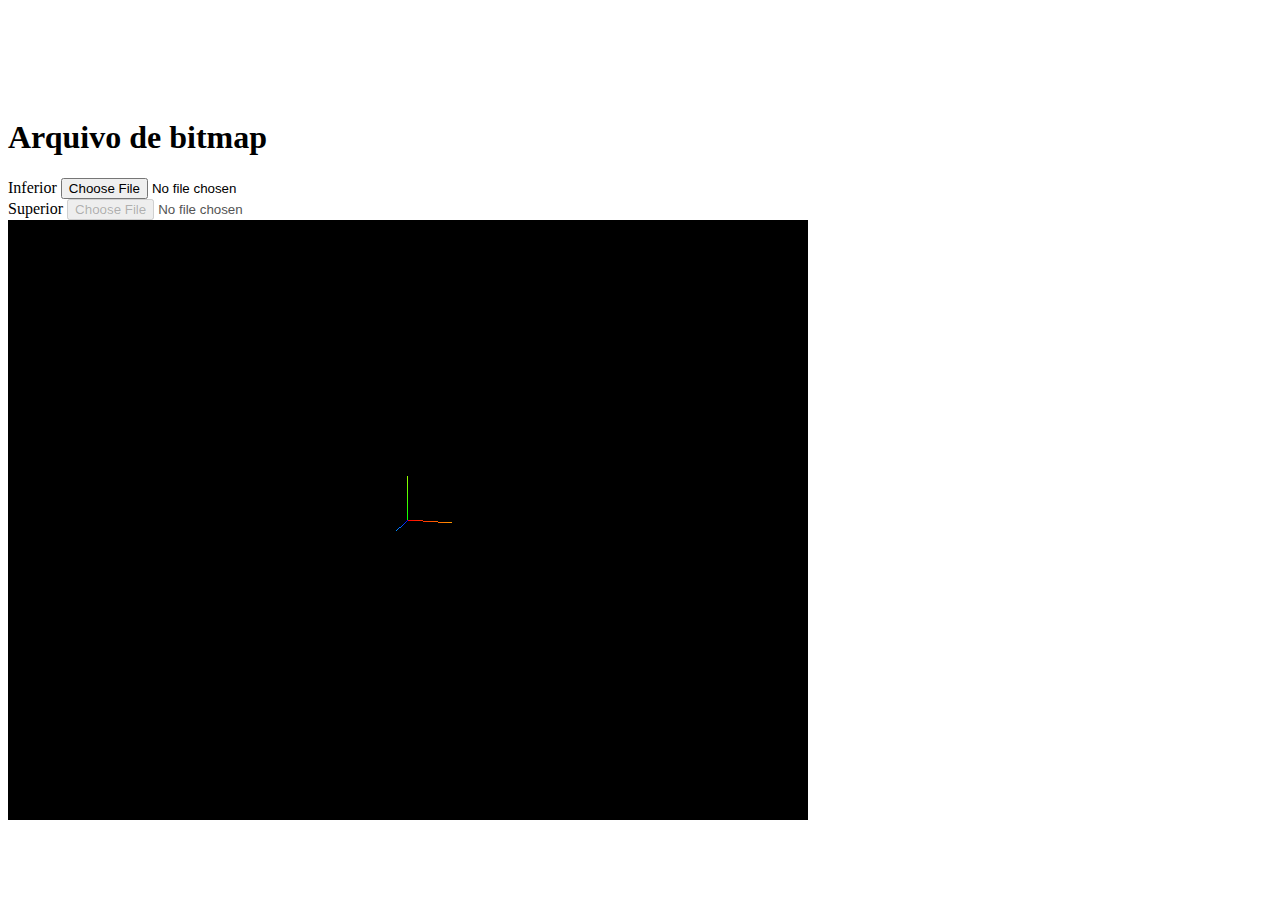
==== index.html @ 38d71eb1 "Merge branch 'feature/player' of https://github.com/igorpf/fcg into features/igor" ====
<!DOCTYPE html>
<html>
	<head>
		<title>Trabalho final de FCG</title>
		<meta http-equiv="content-type" content="text/html; charset=ISO-8859-1">
        <script src="https://ajax.googleapis.com/ajax/libs/jquery/1.12.2/jquery.min.js"></script>
        <script type="text/javascript" src="javascripts/three.js"></script>
        <script type="text/javascript" src="javascripts/DDSLoader.js"></script>
        <script type="text/javascript" src="javascripts/MTLLoader.js"></script> 
		<script type="text/javascript" src="javascripts/OBJLoader.js"></script>  


		<script type="text/javascript" src="javascripts/Detector.js"></script>
		<script type="text/javascript" src="javascripts/Stats.js"></script>
		<script type="text/javascript" src="javascripts/OrbitControls.js"></script>

		<script type="text/javascript" src="javascripts/block.js"></script>
		<script type="text/javascript" src="javascripts/player.js"></script>
		<script type="text/javascript" src="javascripts/monsters.js"></script>
		<script type="text/javascript" src="javascripts/THREEx.KeyboardState.js"></script>

        <link rel="stylesheet" href="https://maxcdn.bootstrapcdn.com/bootstrap/3.3.6/css/bootstrap.min.css" integrity="sha384-1q8mTJOASx8j1Au+a5WDVnPi2lkFfwwEAa8hDDdjZlpLegxhjVME1fgjWPGmkzs7" crossorigin="anonymous">
        <link rel="stylesheet" href="css/main.css">
              
	</head>
	<body>
		<div class="container-fluid">
            <h1 class="col-lg-offset-5">Arquivo de bitmap</h1>
            <div class="col-lg-offset-3 col-lg-3">Inferior
                <input class="form-control" type="file" id="input1" />
            </div>
            <div class="col-lg-3">Superior
                <input class="form-control" type="file" id="input2" />
            </div>
			<div class="col-lg-offset-3 col-lg-8">
			<div id="scene-container"></div>
			</div>
		</div>
		<script type="text/javascript" src="javascripts/main.js"></script>
		<script type="text/javascript" src="javascripts/THREEx.KeyboardState.js"></script>
		<script type="text/javascript" src="javascripts/utils.js"></script>
        <script type="text/javascript" src="javascripts/bitmapLoader.js"></script>
        
	</body>
</html>
---- css/main.css ----
body{
	padding-top: 90px;
}

#scene-container{
	width: 800px;
	height: 600px;
}
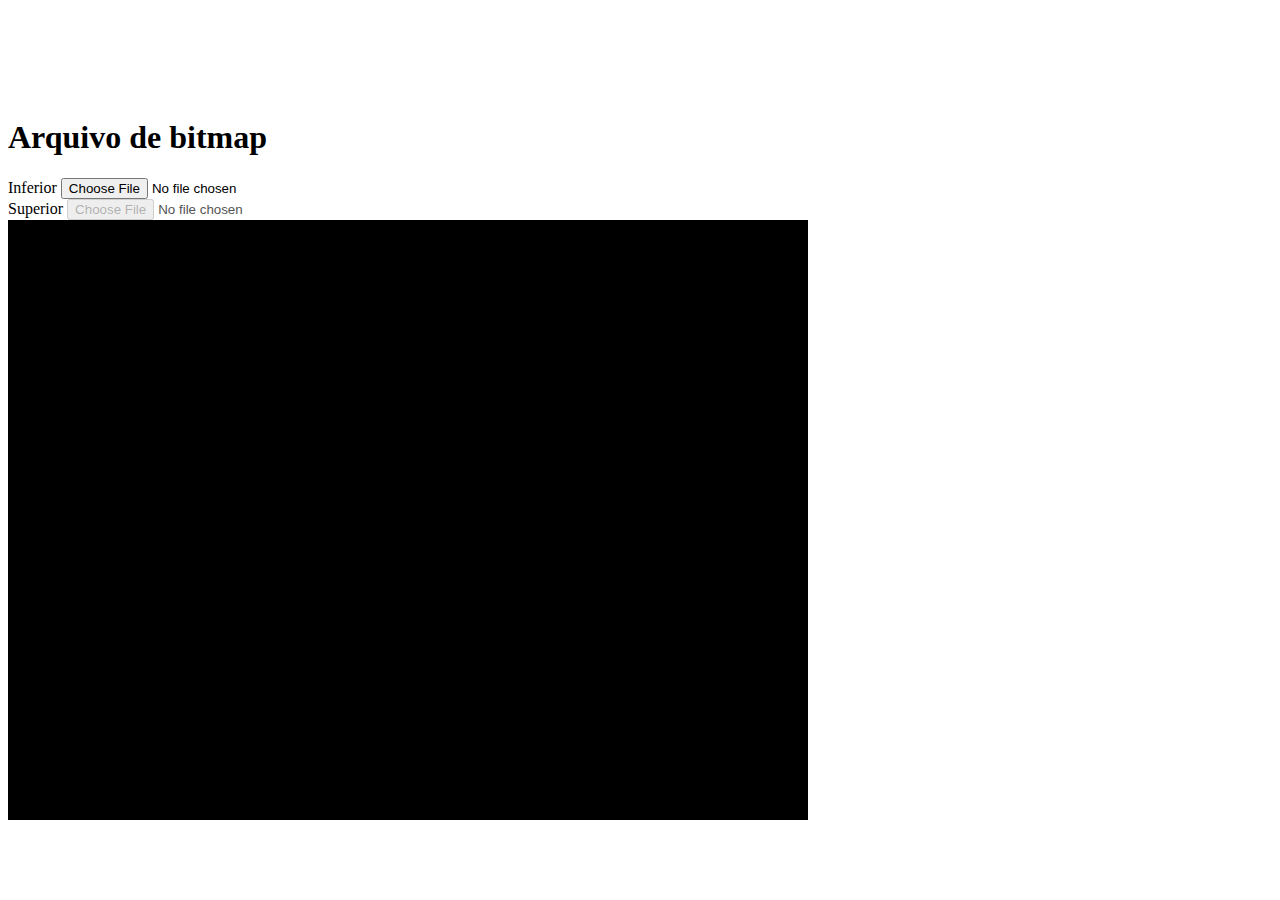
==== commit 7c450317: "Correção no posicionamento da textura. Começando a implementar câmera de primeira pessoa" ====
--- a/index.html
+++ b/index.html
@@ -8,6 +8,7 @@
         <script type="text/javascript" src="javascripts/DDSLoader.js"></script>
         <script type="text/javascript" src="javascripts/MTLLoader.js"></script> 
 		<script type="text/javascript" src="javascripts/OBJLoader.js"></script>  
+		<script type="text/javascript" src="javascripts/PointerLockControls.js"></script>  
 
 
 		<script type="text/javascript" src="javascripts/Detector.js"></script>
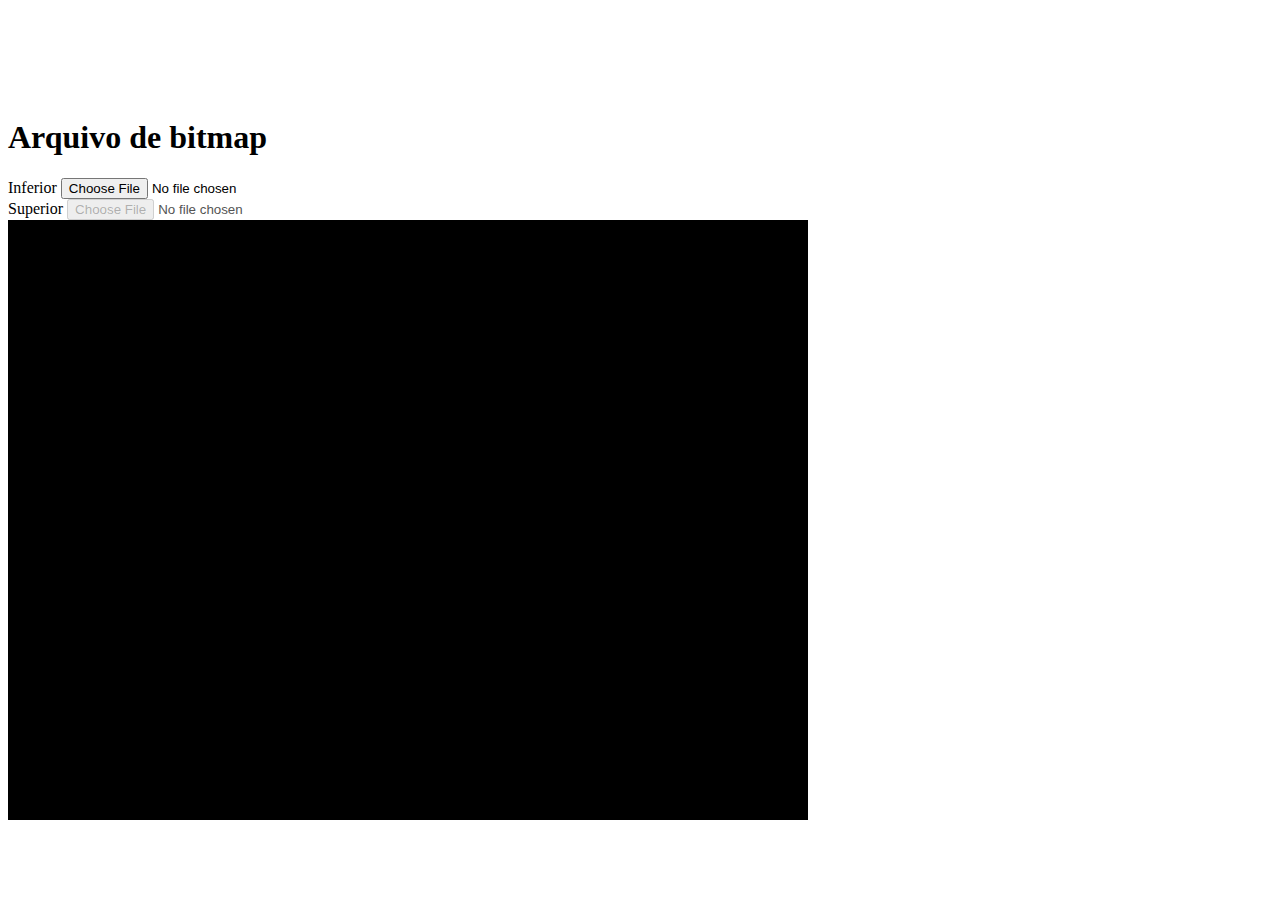
==== commit 190c0872: "Continuando a câmera de primeira pessoa." ====
--- a/index.html
+++ b/index.html
@@ -8,7 +8,6 @@
         <script type="text/javascript" src="javascripts/DDSLoader.js"></script>
         <script type="text/javascript" src="javascripts/MTLLoader.js"></script> 
 		<script type="text/javascript" src="javascripts/OBJLoader.js"></script>  
-		<script type="text/javascript" src="javascripts/PointerLockControls.js"></script>  
 
 
 		<script type="text/javascript" src="javascripts/Detector.js"></script>
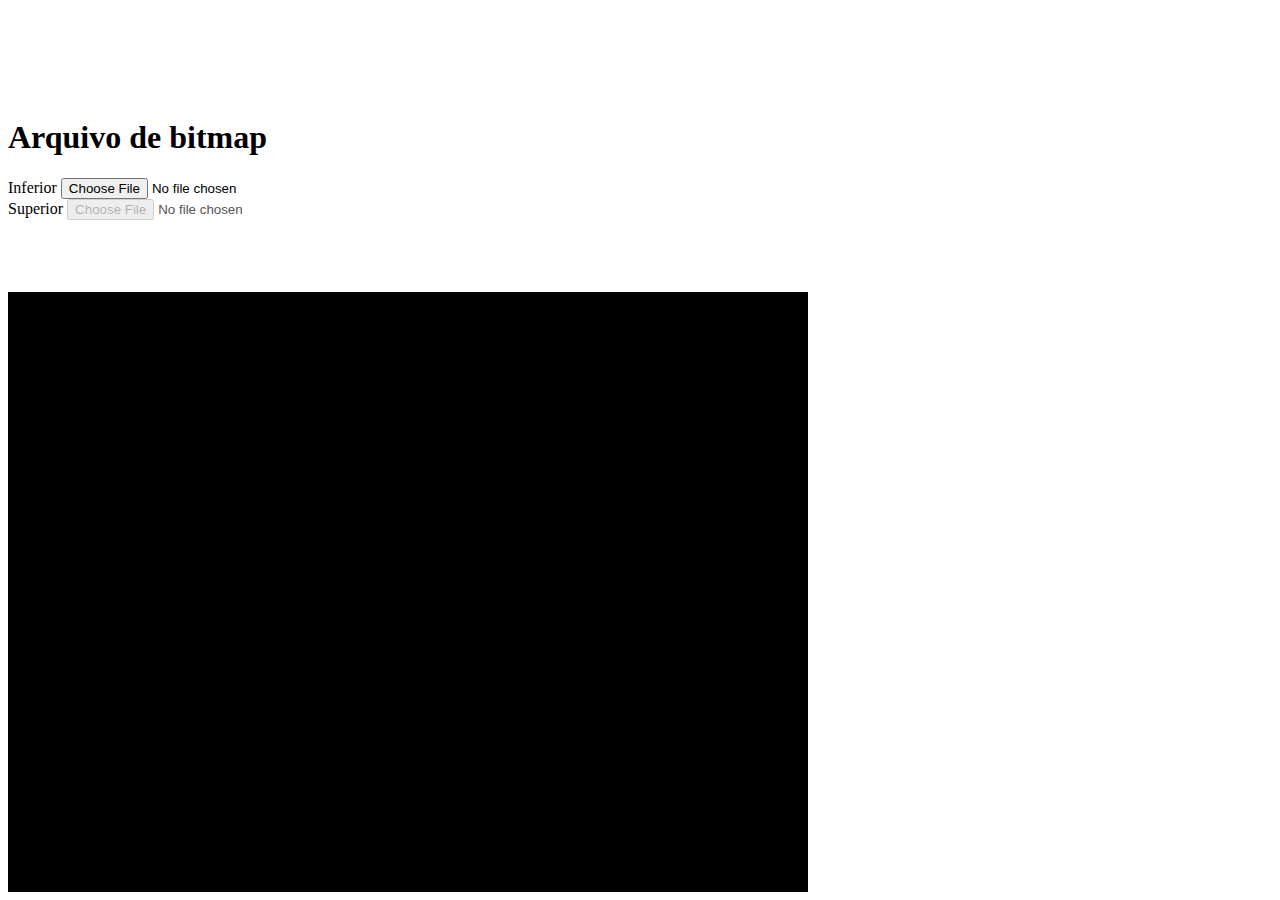
==== commit 69c8e063: "Camera primeira pessoa e camera 2d funfando" ====
--- a/index.html
+++ b/index.html
@@ -32,8 +32,9 @@
             <div class="col-lg-3">Superior
                 <input class="form-control" type="file" id="input2" />
             </div>
+            <br><br><br><br>
 			<div class="col-lg-offset-3 col-lg-8">
-			<div id="scene-container"></div>
+				<div id="scene-container"></div>
 			</div>
 		</div>
 		<script type="text/javascript" src="javascripts/main.js"></script>
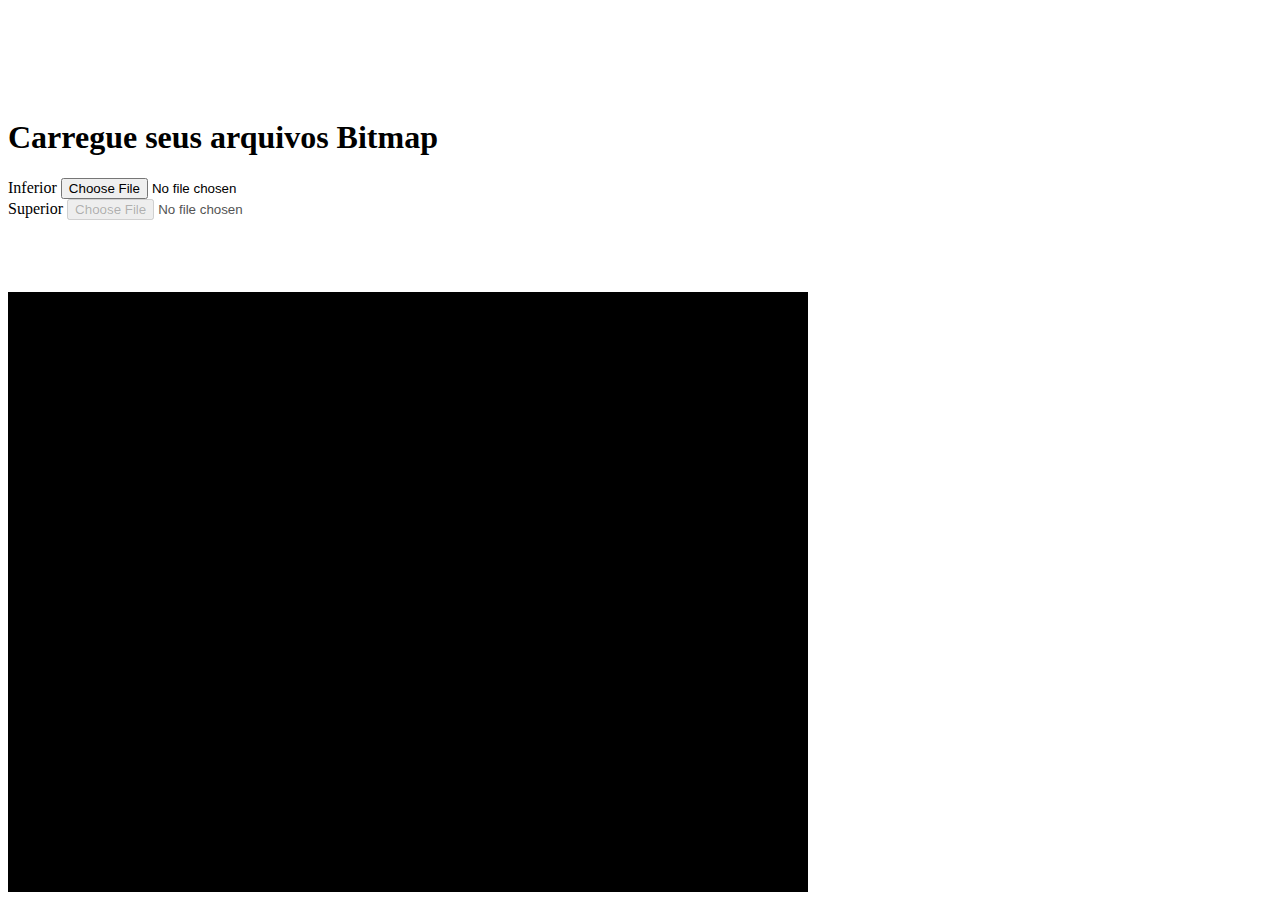
==== commit 8a5884be: "Player morrendo ao encostar em monstros, movimento dummy nos bonecos" ====
--- a/index.html
+++ b/index.html
@@ -25,7 +25,8 @@
 	</head>
 	<body>
 		<div class="container-fluid">
-            <h1 class="col-lg-offset-5">Arquivo de bitmap</h1>
+            <h1 class="col-lg-offset-4" id="status">Arquivo de bitmap</h1>
+            <p class="col-lg-offset-4" id="instruction"></p>
             <div class="col-lg-offset-3 col-lg-3">Inferior
                 <input class="form-control" type="file" id="input1" />
             </div>
@@ -35,6 +36,7 @@
             <br><br><br><br>
 			<div class="col-lg-offset-3 col-lg-8">
 				<div id="scene-container"></div>
+				<div id="mapCanvas" style="position: absolute; left:100px; top:100px; width:320px; height:240px;"></div>
 			</div>
 		</div>
 		<script type="text/javascript" src="javascripts/main.js"></script>
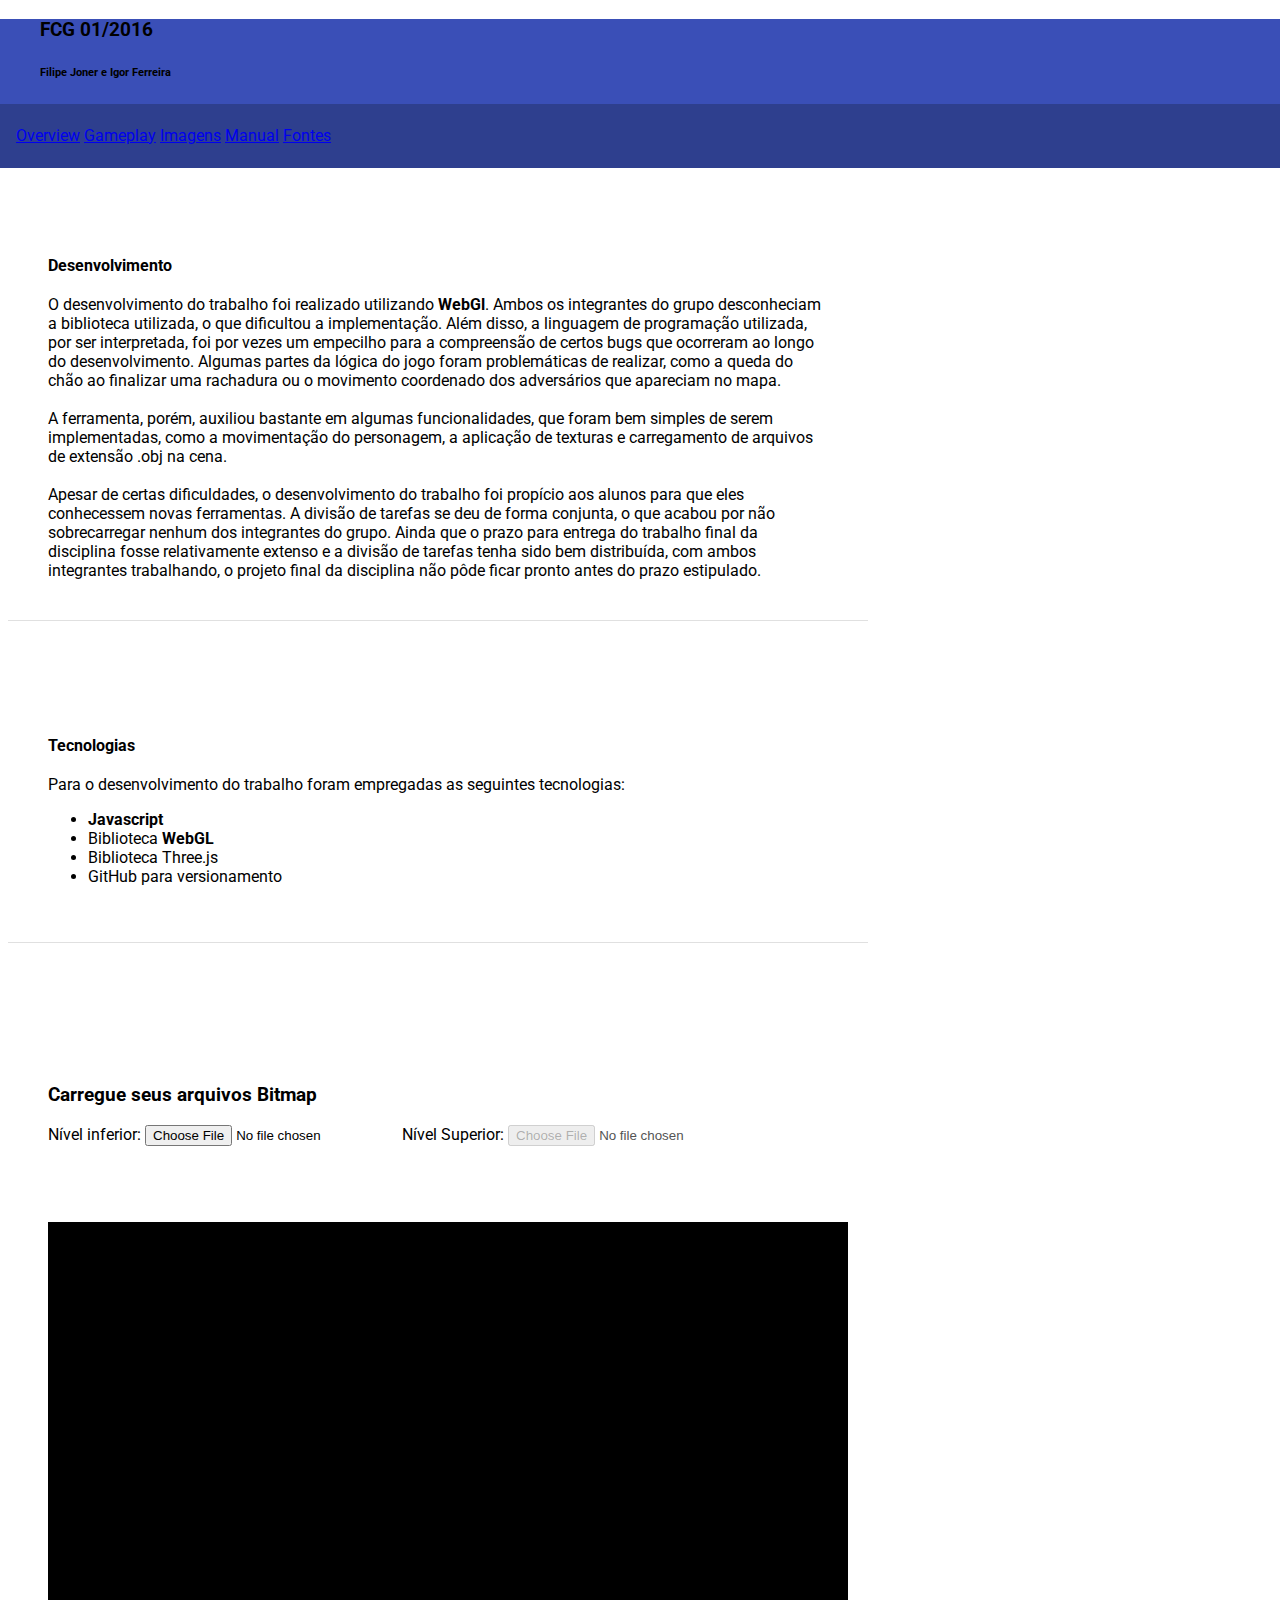
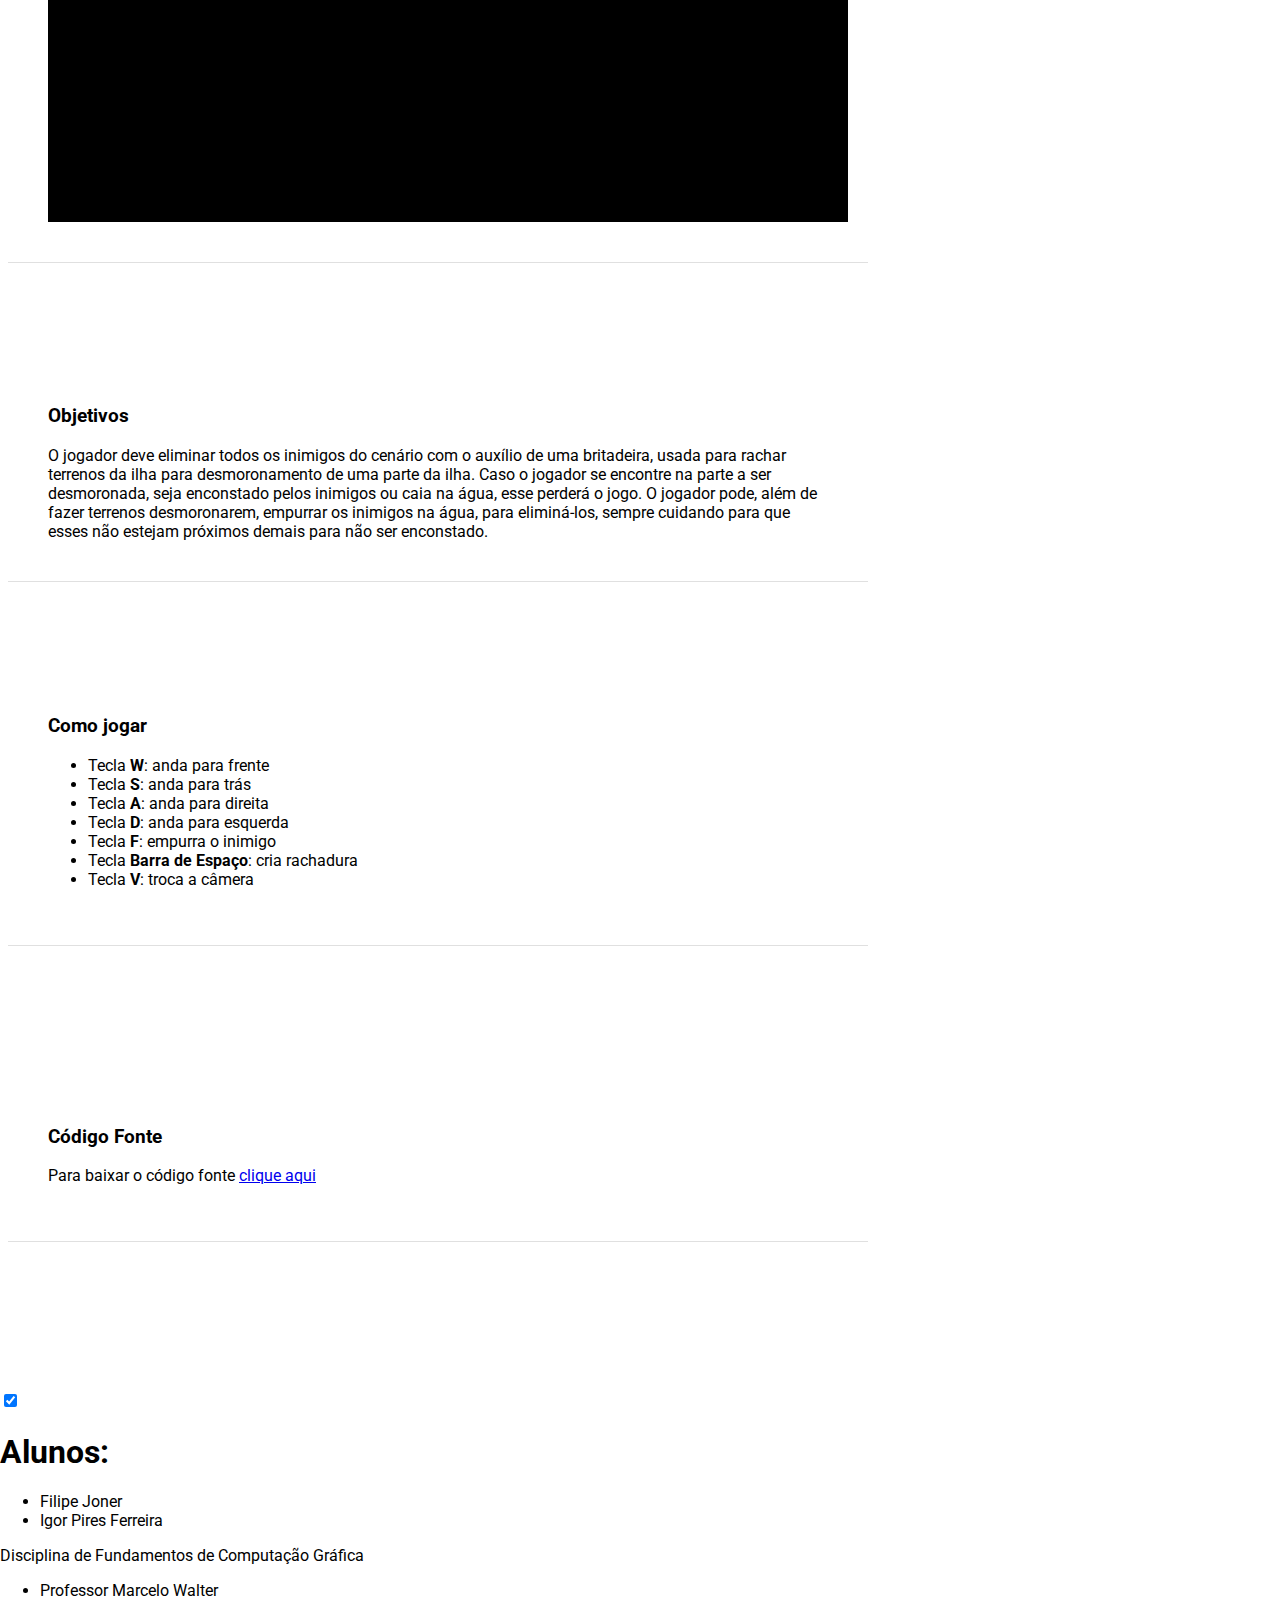
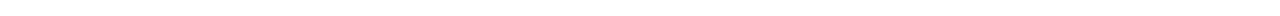
==== commit 3faafc27: "Pagina web necessaria para entrega criada e integrada com Three.js" ====
--- a/index.html
+++ b/index.html
@@ -1,48 +1,219 @@
-<!DOCTYPE html>
-<html>
-	<head>
-		<title>Trabalho final de FCG</title>
-		<meta http-equiv="content-type" content="text/html; charset=ISO-8859-1">
-        <script src="https://ajax.googleapis.com/ajax/libs/jquery/1.12.2/jquery.min.js"></script>
-        <script type="text/javascript" src="javascripts/three.js"></script>
-        <script type="text/javascript" src="javascripts/DDSLoader.js"></script>
-        <script type="text/javascript" src="javascripts/MTLLoader.js"></script> 
-		<script type="text/javascript" src="javascripts/OBJLoader.js"></script>  
-
-
-		<script type="text/javascript" src="javascripts/Detector.js"></script>
-		<script type="text/javascript" src="javascripts/Stats.js"></script>
-		<script type="text/javascript" src="javascripts/OrbitControls.js"></script>
-
-		<script type="text/javascript" src="javascripts/block.js"></script>
-		<script type="text/javascript" src="javascripts/player.js"></script>
-		<script type="text/javascript" src="javascripts/monsters.js"></script>
-		<script type="text/javascript" src="javascripts/THREEx.KeyboardState.js"></script>
-
-        <link rel="stylesheet" href="https://maxcdn.bootstrapcdn.com/bootstrap/3.3.6/css/bootstrap.min.css" integrity="sha384-1q8mTJOASx8j1Au+a5WDVnPi2lkFfwwEAa8hDDdjZlpLegxhjVME1fgjWPGmkzs7" crossorigin="anonymous">
-        <link rel="stylesheet" href="css/main.css">
-              
-	</head>
-	<body>
-		<div class="container-fluid">
-            <h1 class="col-lg-offset-4" id="status">Arquivo de bitmap</h1>
-            <p class="col-lg-offset-4" id="instruction"></p>
-            <div class="col-lg-offset-3 col-lg-3">Inferior
-                <input class="form-control" type="file" id="input1" />
-            </div>
-            <div class="col-lg-3">Superior
-                <input class="form-control" type="file" id="input2" />
-            </div>
-            <br><br><br><br>
-			<div class="col-lg-offset-3 col-lg-8">
-				<div id="scene-container"></div>
-				<div id="mapCanvas" style="position: absolute; left:100px; top:100px; width:320px; height:240px;"></div>
-			</div>
-		</div>
-		<script type="text/javascript" src="javascripts/main.js"></script>
-		<script type="text/javascript" src="javascripts/THREEx.KeyboardState.js"></script>
-		<script type="text/javascript" src="javascripts/utils.js"></script>
-        <script type="text/javascript" src="javascripts/bitmapLoader.js"></script>
-        
-	</body>
+<!doctype html>
+<html lang="en">
+  <head>
+    <meta charset="utf-8">
+    <meta http-equiv="X-UA-Compatible" content="IE=edge">
+    <meta name="description" content="A front-end template that helps you build fast, modern mobile web apps.">
+    <meta name="viewport" content="width=device-width, initial-scale=1.0, minimum-scale=1.0">
+    <title>FCG 01/2016</title>
+
+    <!-- Add to homescreen for Chrome on Android -->
+    <meta name="mobile-web-app-capable" content="yes">
+
+    <!-- Add to homescreen for Safari on iOS -->
+    <meta name="apple-mobile-web-app-capable" content="yes">
+    <meta name="apple-mobile-web-app-status-bar-style" content="black">
+    <meta name="apple-mobile-web-app-title" content="Material Design Lite">
+    
+    <script src="https://ajax.googleapis.com/ajax/libs/jquery/1.12.2/jquery.min.js"></script>
+    <script type="text/javascript" src="javascripts/three.js"></script>
+    <script type="text/javascript" src="javascripts/DDSLoader.js"></script>
+    <script type="text/javascript" src="javascripts/MTLLoader.js"></script> 
+    <script type="text/javascript" src="javascripts/OBJLoader.js"></script>  
+
+
+    <script type="text/javascript" src="javascripts/Detector.js"></script>
+    <script type="text/javascript" src="javascripts/Stats.js"></script>
+    <script type="text/javascript" src="javascripts/OrbitControls.js"></script>
+
+    <script type="text/javascript" src="javascripts/block.js"></script>
+    <script type="text/javascript" src="javascripts/player.js"></script>
+    <script type="text/javascript" src="javascripts/monsters.js"></script>
+    <script type="text/javascript" src="javascripts/THREEx.KeyboardState.js"></script>
+
+    <link rel="stylesheet" href="https://fonts.googleapis.com/css?family=Roboto:regular,bold,italic,thin,light,bolditalic,black,medium&amp;lang=en">
+    <link rel="stylesheet" href="https://fonts.googleapis.com/icon?family=Material+Icons">
+    <link rel="stylesheet" href="https://code.getmdl.io/1.1.3/material.deep_purple-pink.min.css">
+    <link rel="stylesheet" href="styles.css">
+    <style>
+    #view-source {
+      position: fixed;
+      display: block;
+      right: 0;
+      bottom: 0;
+      margin-right: 40px;
+      margin-bottom: 40px;
+      z-index: 900;
+    }
+    </style>
+
+
+
+
+  </head>
+  <body class="mdl-demo mdl-color--grey-100 mdl-color-text--grey-700 mdl-base">
+    <div class="mdl-layout mdl-js-layout mdl-layout--fixed-header">
+      <header class="mdl-layout__header mdl-layout__header--scroll mdl-color-primary-override ">
+        <div class="mdl-layout--large-screen-only mdl-layout__header-row">
+        </div>
+        <div class="mdl-layout--large-screen-only mdl-layout__header-row">
+          <h3>FCG 01/2016</h3>
+        </div>
+        <div class="mdl-layout--large-screen-only mdl-layout__header-row">
+          <h6>Filipe Joner e Igor Ferreira</h6>
+        </div>
+        <div class="mdl-layout__tab-bar mdl-js-ripple-effect mdl-color-primary-override2">
+          <a href="#overview" class="mdl-layout__tab is-active">Overview</a>
+          <a href="#gameplay" class="mdl-layout__tab">Gameplay</a>
+          <a href="#imagens" class="mdl-layout__tab">Imagens</a>
+          <a href="#manual" class="mdl-layout__tab">Manual</a>
+          <a href="#fontes" class="mdl-layout__tab">Fontes</a>
+        </div>
+      </header>
+      <main class="mdl-layout__content">
+        <div class="mdl-layout__tab-panel is-active" id="overview">
+          <section class="section--center mdl-grid mdl-grid--no-spacing mdl-shadow--2dp">
+            <div class="mdl-card mdl-cell mdl-cell--12-col">
+              <div class="mdl-card__supporting-text">
+                <h4>Desenvolvimento</h4>
+                O desenvolvimento do trabalho foi realizado utilizando <b>WebGl</b>. Ambos os integrantes do grupo desconheciam a biblioteca utilizada, o que dificultou a implementação. Além disso, a linguagem de programação utilizada, por ser interpretada, foi por vezes um empecilho para a compreensão de certos bugs que ocorreram ao longo do desenvolvimento. Algumas partes da lógica do jogo foram problemáticas de realizar, como a queda do chão ao finalizar uma rachadura ou o movimento coordenado dos adversários que apareciam no mapa. <br><br>
+                A ferramenta, porém, auxiliou bastante em algumas funcionalidades, que foram bem simples de serem implementadas, como a movimentação do personagem, a aplicação de texturas e carregamento de arquivos de extensão .obj na cena.  
+                <br><br>
+                Apesar de certas dificuldades, o desenvolvimento do trabalho foi propício aos alunos para que eles conhecessem novas ferramentas. A divisão de tarefas se deu de forma conjunta, o que acabou por não sobrecarregar nenhum dos integrantes do grupo. Ainda que o prazo para entrega do trabalho final da disciplina fosse relativamente extenso e a divisão de tarefas tenha sido bem distribuída, com ambos integrantes trabalhando, o projeto final da disciplina não pôde ficar pronto antes do prazo estipulado.
+
+              </div>
+              <div class="mdl-card__actions">
+               <br>
+              </div>
+            </div>
+          </section>
+          <section class="section--center mdl-grid mdl-grid--no-spacing mdl-shadow--2dp">
+            <div class="mdl-card mdl-cell mdl-cell--12-col">
+              <div class="mdl-card__supporting-text">
+                <h4>Tecnologias</h4>
+                Para o desenvolvimento do trabalho foram empregadas as seguintes tecnologias:
+                <ul>
+                  <li><b> Javascript</b></li>
+                  <li> Biblioteca <b>WebGL</b></li>
+                  <li> Biblioteca Three.js </li>
+                  <li> GitHub para versionamento </li>
+                </ul>
+
+              </div>
+              <div class="mdl-card__actions">
+                <br>
+              </div>
+            </div>
+          </section>
+        </div>
+        <div class="mdl-layout__tab-panel is-active" id="gameplay">
+          <section class="section--center mdl-grid mdl-grid--no-spacing mdl-shadow--2dp">
+            <div class="mdl-card mdl-cell mdl-cell--12-col">
+              <div class="mdl-card__supporting-text">
+                <div class="container-fluid">
+                  <h3 id="status">Arquivo de bitmap</h3>
+                  <p  id="instruction"></p>
+                  <div>
+                      Nível inferior:
+                      <input class="form-control" type="file" id="input1" />
+                      Nível Superior:
+                      <input class="form-control" type="file" id="input2" />
+                  </div>
+                  <br><br><br><br>
+                  <div>
+                    <div id="scene-container"></div>
+                    <div id="mapCanvas" style="position: absolute; left:60px; top:230px; width:320px; height:240px;"></div>
+                  </div>
+                </div>
+              </div>
+              <div class="mdl-card__actions">
+               <br>
+              </div>
+            </div>
+          </section>
+        </div>
+        <div class="mdl-layout__tab-panel" id="manual">
+          <section class="section--center mdl-grid mdl-grid--no-spacing mdl-shadow--2dp">
+            <div class="mdl-card mdl-cell mdl-cell--12-col">
+              <div class="mdl-card__supporting-text">
+                <div class="container-fluid">
+                  <h3>Objetivos</h3>
+                    O jogador deve eliminar todos os inimigos do cenário com o auxílio de uma britadeira, usada para rachar terrenos da ilha para desmoronamento de uma parte da ilha. Caso o jogador se encontre na parte a ser desmoronada,  seja enconstado pelos inimigos ou caia na água, esse perderá o jogo. O jogador pode, além de fazer terrenos desmoronarem, empurrar os inimigos na água, para eliminá-los, sempre cuidando para que esses não estejam próximos demais para não ser enconstado.
+
+                </div>
+              </div>
+              <div class="mdl-card__actions">
+               <br>
+              </div>
+
+            </div>
+            </section>
+            <section class="section--center mdl-grid mdl-grid--no-spacing mdl-shadow--2dp">  
+            <div class="mdl-card mdl-cell mdl-cell--12-col">
+              <div class="mdl-card__supporting-text">
+                <div class="container-fluid">
+                  <h3>Como jogar</h3>
+                   <ul>
+                     <li> Tecla <b>W</b>: anda para frente</li>
+                     <li> Tecla <b>S</b>: anda para trás</li>
+                     <li> Tecla <b>A</b>: anda para direita</li>
+                     <li> Tecla <b>D</b>: anda para esquerda</li>
+                     <li> Tecla <b>F</b>: empurra o inimigo</li>
+                     <li> Tecla <b>Barra de Espaço</b>: cria rachadura</li>
+                     <li> Tecla <b>V</b>: troca a câmera</li>
+                   </ul>
+                
+                </div>
+              </div>
+              <div class="mdl-card__actions">
+               <br>
+              </div>
+            </div>
+          </section>
+          <br><br>
+        </div>
+        <div class="mdl-layout__tab-panel" id="fontes">
+          <section class="section--center mdl-grid mdl-grid--no-spacing mdl-shadow--2dp">
+            <div class="mdl-card mdl-cell mdl-cell--12-col">
+              <div class="mdl-card__supporting-text">
+                <div class="container-fluid">
+                  <h3>Código Fonte</h3>
+                  <p> Para baixar o código fonte <a href="https://github.com/igorpf/fcg.git" target="_blank">clique aqui</a></p>
+                </div>
+              </div>
+              <div class="mdl-card__actions">
+               <br>
+              </div>
+            </div>
+          </section>
+          <br><br><br><br><br><br>
+        </div>
+        <footer class="mdl-mega-footer">
+          <div class="mdl-mega-footer--middle-section">
+            <div class="mdl-mega-footer--drop-down-section">
+              <input class="mdl-mega-footer--heading-checkbox" type="checkbox" checked>
+              <h1 class="mdl-mega-footer--heading">Alunos:</h1>
+              <ul class="mdl-mega-footer--link-list">
+                <li>Filipe Joner</li>
+                <li>Igor Pires Ferreira</li>
+              </ul>
+            </div>
+          </div>
+          <div class="mdl-mega-footer--bottom-section">
+            <div class="mdl-logo">
+              Disciplina de Fundamentos de Computação Gráfica
+            </div>
+            <ul class="mdl-mega-footer--link-list">
+              <li>Professor Marcelo Walter</li>
+            </ul>
+          </div>
+        </footer>
+      </main>
+    </div>
+      <script type="text/javascript" src="javascripts/main.js"></script>
+      <script type="text/javascript" src="javascripts/THREEx.KeyboardState.js"></script>
+      <script type="text/javascript" src="javascripts/utils.js"></script>
+      <script type="text/javascript" src="javascripts/bitmapLoader.js"></script>
+      <script src="https://code.getmdl.io/1.1.3/material.min.js"></script>
+  </body>
 </html>
--- a/styles.css
+++ b/styles.css
@@ -0,0 +1,250 @@
+/**
+ * Copyright 2015 Google Inc. All Rights Reserved.
+ *
+ * Licensed under the Apache License, Version 2.0 (the "License");
+ * you may not use this file except in compliance with the License.
+ * You may obtain a copy of the License at
+ *
+ *      http://www.apache.org/licenses/LICENSE-2.0
+ *
+ * Unless required by applicable law or agreed to in writing, software
+ * distributed under the License is distributed on an "AS IS" BASIS,
+ * WITHOUT WARRANTIES OR CONDITIONS OF ANY KIND, either express or implied.
+ * See the License for the specific language governing permissions and
+ * limitations under the License.
+ */
+
+html, body {
+  font-family: 'Roboto', 'Helvetica', sans-serif;
+  margin: 0;
+  padding: 0;
+}
+.mdl-demo .mdl-layout__header-row {
+  padding-left: 40px;
+}
+.mdl-demo .mdl-layout.is-small-screen .mdl-layout__header-row h3 {
+  font-size: inherit;
+}
+.mdl-demo .mdl-layout__tab-bar-button {
+  display: none;
+}
+.mdl-demo .mdl-layout.is-small-screen .mdl-layout__tab-bar .mdl-button {
+  display: none;
+}
+.mdl-demo .mdl-layout:not(.is-small-screen) .mdl-layout__tab-bar,
+.mdl-demo .mdl-layout:not(.is-small-screen) .mdl-layout__tab-bar-container {
+  overflow: visible;
+}
+.mdl-demo .mdl-layout__tab-bar-container {
+  height: 64px;
+}
+.mdl-demo .mdl-layout__tab-bar {
+  padding: 0;
+  padding-left: 16px;
+  box-sizing: border-box;
+  height: 100%;
+  width: 100%;
+}
+.mdl-demo .mdl-layout__tab-bar .mdl-layout__tab {
+  height: 64px;
+  line-height: 64px;
+}
+.mdl-demo .mdl-layout__tab-bar .mdl-layout__tab.is-active::after {
+  background-color: white;
+  height: 4px;
+}
+.mdl-demo main > .mdl-layout__tab-panel {
+  padding: 8px;
+  padding-top: 48px;
+}
+.mdl-demo .mdl-card {
+  height: auto;
+  display: -webkit-flex;
+  display: -ms-flexbox;
+  display: flex;
+  -webkit-flex-direction: column;
+      -ms-flex-direction: column;
+          flex-direction: column;
+}
+.mdl-demo .mdl-card > * {
+  height: auto;
+}
+.mdl-demo .mdl-card .mdl-card__supporting-text {
+  margin: 40px;
+  -webkit-flex-grow: 1;
+      -ms-flex-positive: 1;
+          flex-grow: 1;
+  padding: 0;
+  color: inherit;
+  width: calc(100% - 80px);
+}
+.mdl-demo.mdl-demo .mdl-card__supporting-text h4 {
+  margin-top: 0;
+  margin-bottom: 20px;
+}
+.mdl-demo .mdl-card__actions {
+  margin: 0;
+  padding: 4px 40px;
+  color: inherit;
+}
+.mdl-demo .mdl-card__actions a {
+  color: #00BCD4;
+  margin: 0;
+}
+.mdl-demo .mdl-card__actions a:hover,
+.mdl-demo .mdl-card__actions a:active {
+  color: inherit;
+  background-color: transparent;
+}
+.mdl-demo .mdl-card__supporting-text + .mdl-card__actions {
+  border-top: 1px solid rgba(0, 0, 0, 0.12);
+}
+.mdl-demo #add {
+  position: absolute;
+  right: 40px;
+  top: 36px;
+  z-index: 999;
+}
+
+.mdl-demo .mdl-layout__content section:not(:last-of-type) {
+  position: relative;
+  margin-bottom: 48px;
+}
+.mdl-demo section.section--center {
+  max-width: 860px;
+}
+.mdl-demo #features section.section--center {
+  max-width: 620px;
+}
+.mdl-demo section > header{
+  display: -webkit-flex;
+  display: -ms-flexbox;
+  display: flex;
+  -webkit-align-items: center;
+      -ms-flex-align: center;
+          align-items: center;
+  -webkit-justify-content: center;
+      -ms-flex-pack: center;
+          justify-content: center;
+}
+.mdl-demo section > .section__play-btn {
+  min-height: 200px;
+}
+.mdl-demo section > header > .material-icons {
+  font-size: 3rem;
+}
+.mdl-demo section > button {
+  position: absolute;
+  z-index: 99;
+  top: 8px;
+  right: 8px;
+}
+.mdl-demo section .section__circle {
+  display: -webkit-flex;
+  display: -ms-flexbox;
+  display: flex;
+  -webkit-align-items: center;
+      -ms-flex-align: center;
+          align-items: center;
+  -webkit-justify-content: flex-start;
+      -ms-flex-pack: start;
+          justify-content: flex-start;
+  -webkit-flex-grow: 0;
+      -ms-flex-positive: 0;
+          flex-grow: 0;
+  -webkit-flex-shrink: 1;
+      -ms-flex-negative: 1;
+          flex-shrink: 1;
+}
+.mdl-demo section .section__text {
+  -webkit-flex-grow: 1;
+      -ms-flex-positive: 1;
+          flex-grow: 1;
+  -webkit-flex-shrink: 0;
+      -ms-flex-negative: 0;
+          flex-shrink: 0;
+  padding-top: 8px;
+}
+.mdl-demo section .section__text h5 {
+  font-size: inherit;
+  margin: 0;
+  margin-bottom: 0.5em;
+}
+.mdl-demo section .section__text a {
+  text-decoration: none;
+}
+.mdl-demo section .section__circle-container > .section__circle-container__circle {
+  width: 64px;
+  height: 64px;
+  border-radius: 32px;
+  margin: 8px 0;
+}
+.mdl-demo section.section--footer .section__circle--big {
+  width: 100px;
+  height: 100px;
+  border-radius: 50px;
+  margin: 8px 32px;
+}
+.mdl-demo .is-small-screen section.section--footer .section__circle--big {
+  width: 50px;
+  height: 50px;
+  border-radius: 25px;
+  margin: 8px 16px;
+}
+.mdl-demo section.section--footer {
+  padding: 64px 0;
+  margin: 0 -8px -8px -8px;
+}
+.mdl-demo section.section--center .section__text:not(:last-child) {
+  border-bottom: 1px solid rgba(0,0,0,.13);
+}
+.mdl-demo .mdl-card .mdl-card__supporting-text > h3:first-child {
+  margin-bottom: 24px;
+}
+.mdl-demo .mdl-layout__tab-panel:not(#overview) {
+  background-color: white;
+}
+.mdl-demo #features section {
+  margin-bottom: 72px;
+}
+.mdl-demo #features h4, #features h5 {
+  margin-bottom: 16px;
+}
+.mdl-demo .toc {
+  border-left: 4px solid #C1EEF4;
+  margin: 24px;
+  padding: 0;
+  padding-left: 8px;
+  display: -webkit-flex;
+  display: -ms-flexbox;
+  display: flex;
+  -webkit-flex-direction: column;
+      -ms-flex-direction: column;
+          flex-direction: column;
+}
+.mdl-demo .toc h4 {
+  font-size: 0.9rem;
+  margin-top: 0;
+}
+.mdl-demo .toc a {
+  color: #4DD0E1;
+  text-decoration: none;
+  font-size: 16px;
+  line-height: 28px;
+  display: block;
+}
+.mdl-demo .mdl-menu__container {
+  z-index: 99;
+}
+
+.mdl-color-primary-override {
+  background-color: rgb(58, 79, 183) !important;
+}
+.mdl-color-primary-override2 {
+  background-color: rgb(46, 63, 142) !important;
+}
+
+#scene-container{
+  width: 800px;
+  height: 600px;
+}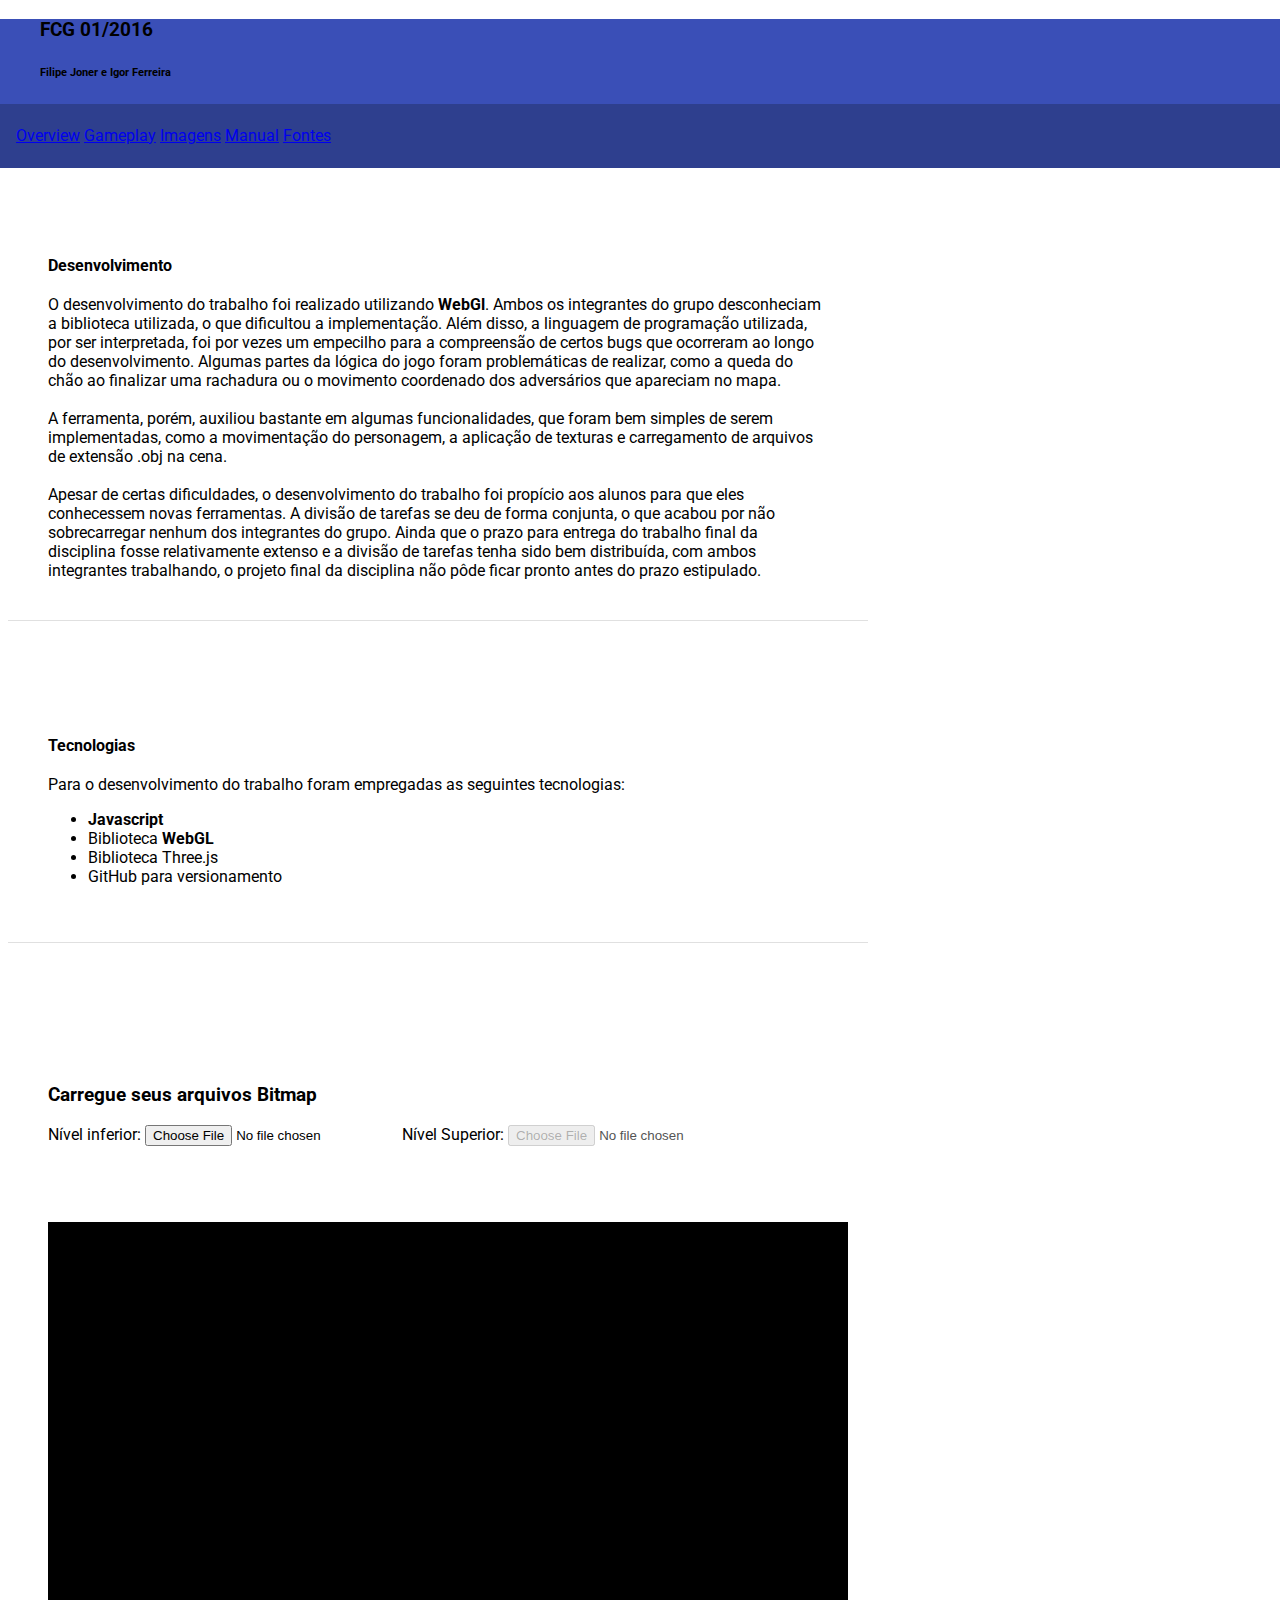
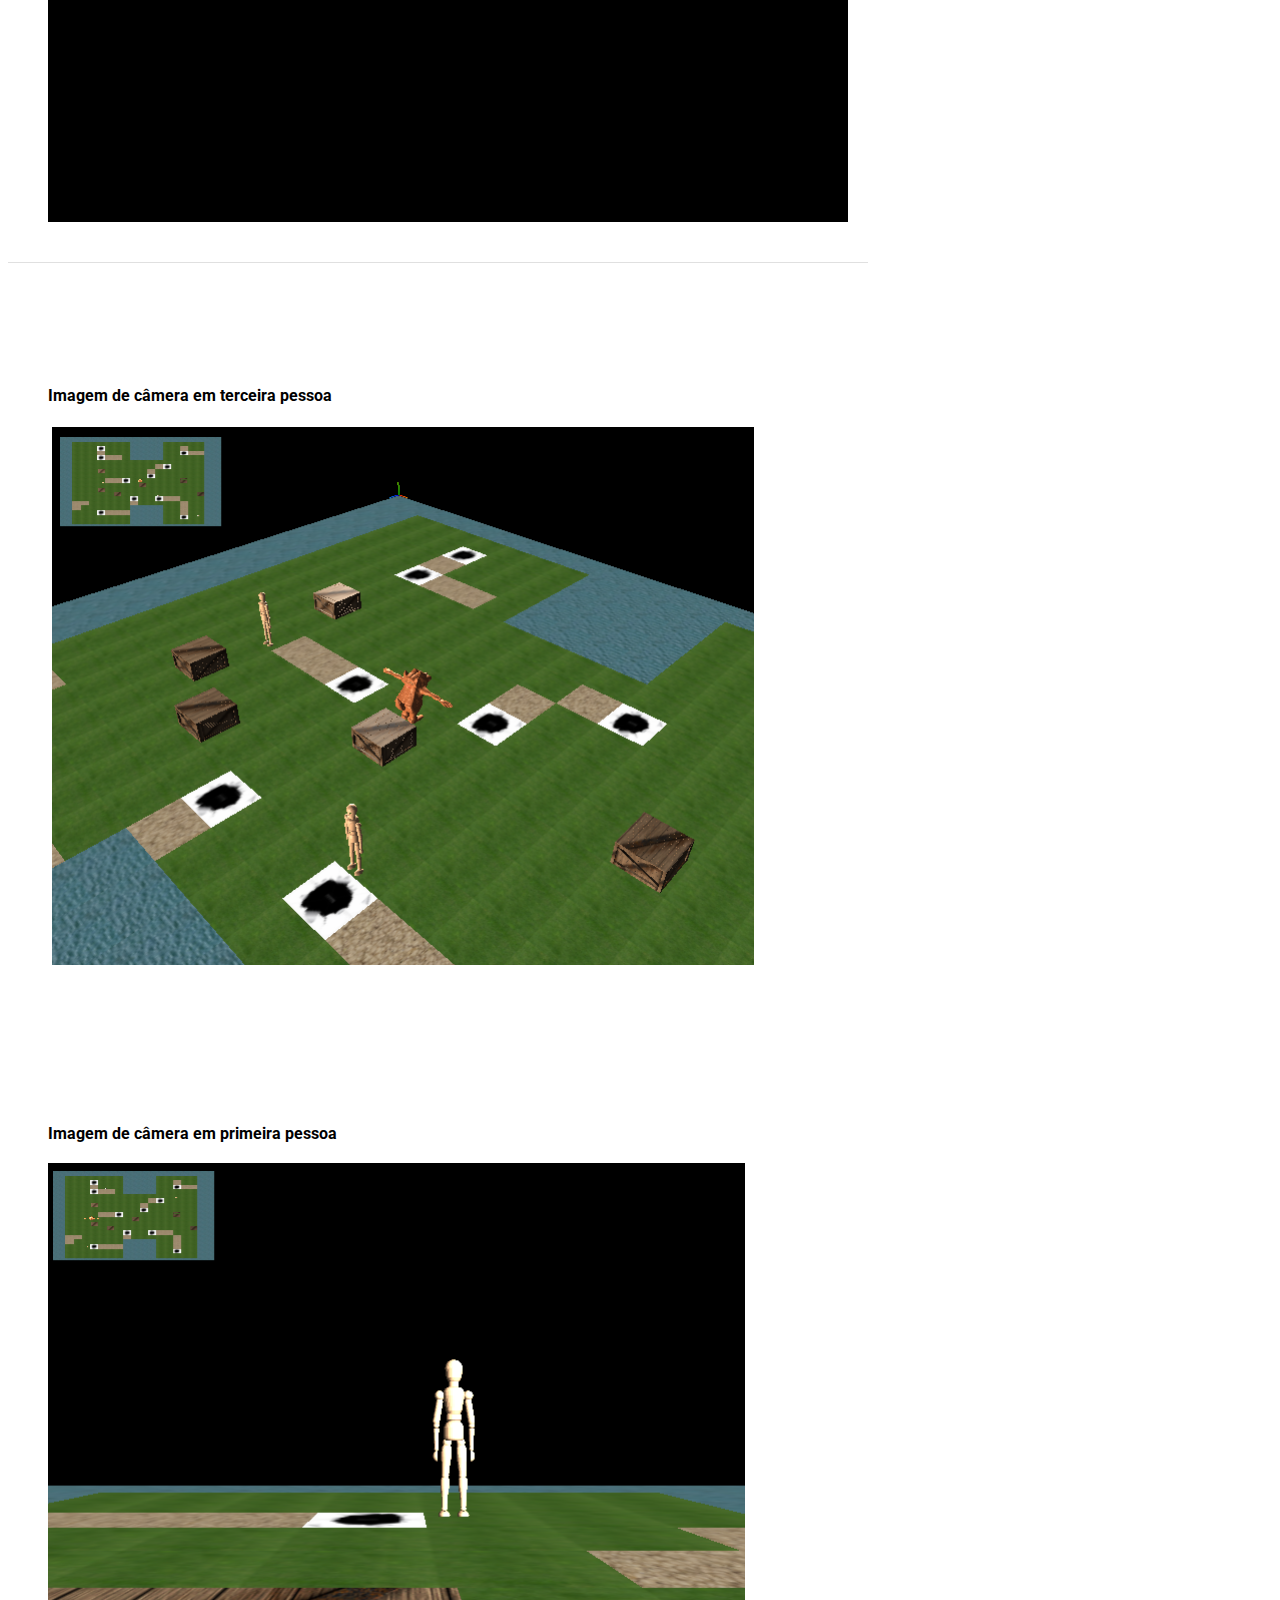
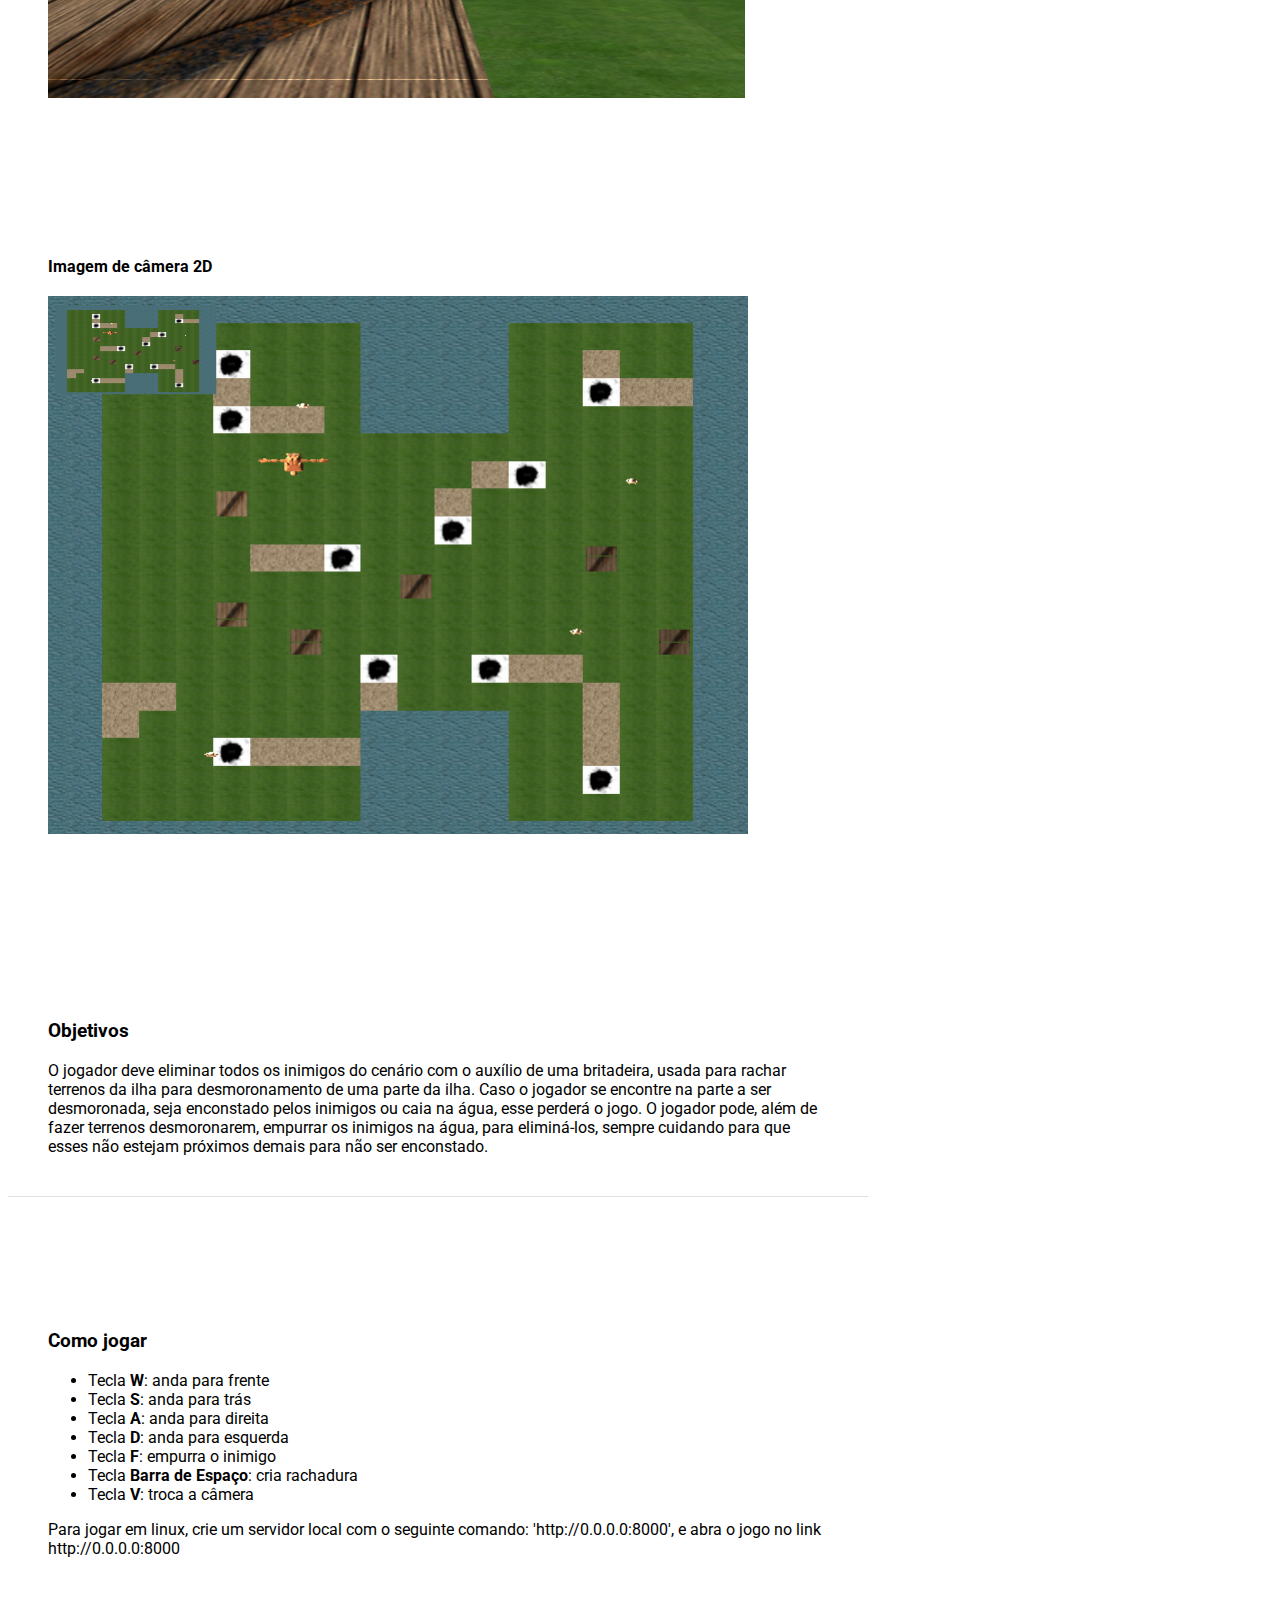
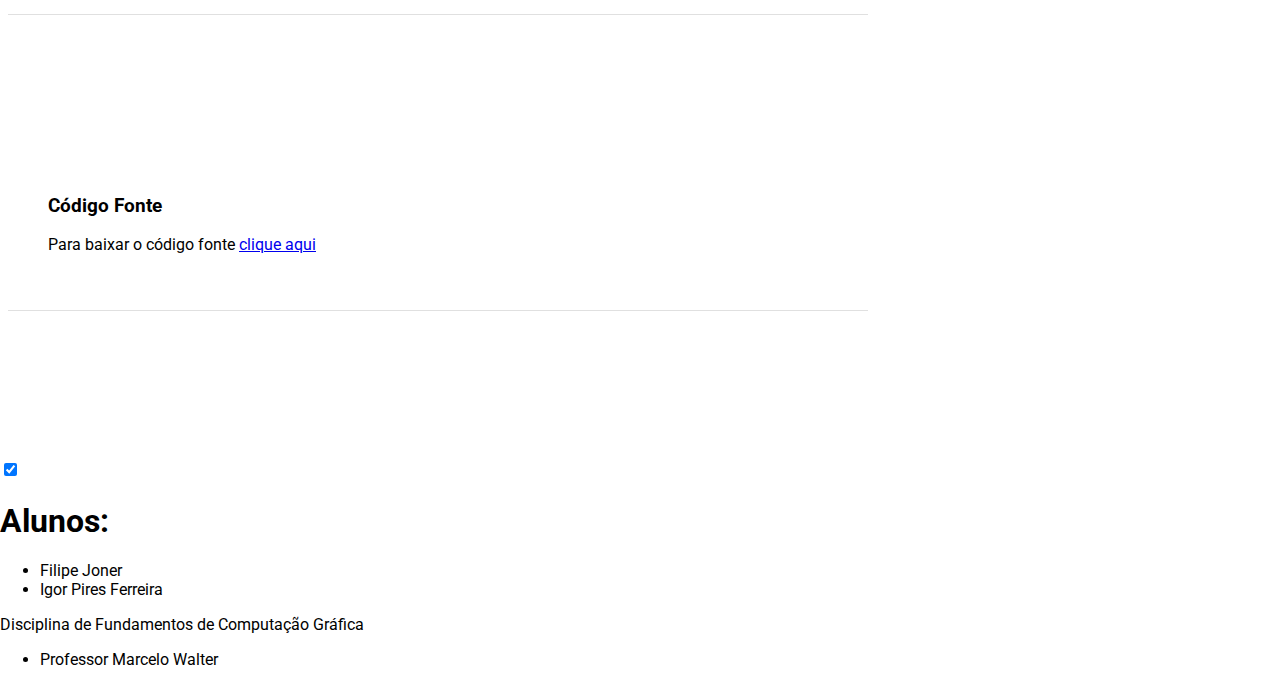
==== commit 55b642ae: "ultimo mergegit branchgit branchgit branchgit branchgit branchgit branchgit branchgit branchgit bran" ====
--- a/index.html
+++ b/index.html
@@ -132,6 +132,44 @@
             </div>
           </section>
         </div>
+        <div class="mdl-layout__tab-panel is-active" id="imagens">
+          <section class="section--center mdl-grid mdl-grid--no-spacing mdl-shadow--2dp">
+            <div class="mdl-card mdl-cell mdl-cell--12-col">
+              <div class="mdl-card__supporting-text">
+                <div class="container-fluid">
+                  <h4> Imagem de câmera em terceira pessoa </h4>
+                  <img src="/images/1.png" >  
+                </div>
+              <div class="mdl-card__actions">
+               <br>
+              </div>
+            </div>
+          </section>
+          <section class="section--center mdl-grid mdl-grid--no-spacing mdl-shadow--2dp">
+            <div class="mdl-card mdl-cell mdl-cell--12-col">
+              <div class="mdl-card__supporting-text">
+                <div class="container-fluid">
+                  <h4> Imagem de câmera em primeira pessoa </h4>
+                  <img src="/images/2.png" >  
+                </div>
+              <div class="mdl-card__actions">
+               <br>
+              </div>
+            </div>
+          </section>
+          <section class="section--center mdl-grid mdl-grid--no-spacing mdl-shadow--2dp">
+            <div class="mdl-card mdl-cell mdl-cell--12-col">
+              <div class="mdl-card__supporting-text">
+                <div class="container-fluid">
+                  <h4> Imagem de câmera 2D </h4>
+                  <img src="/images/3.png" >  
+                </div>
+              <div class="mdl-card__actions">
+               <br>
+              </div>
+            </div>
+          </section>
+        </div>
         <div class="mdl-layout__tab-panel" id="manual">
           <section class="section--center mdl-grid mdl-grid--no-spacing mdl-shadow--2dp">
             <div class="mdl-card mdl-cell mdl-cell--12-col">
@@ -162,6 +200,7 @@
                      <li> Tecla <b>Barra de Espaço</b>: cria rachadura</li>
                      <li> Tecla <b>V</b>: troca a câmera</li>
                    </ul>
+                   <p>Para jogar em linux, crie um servidor local com o seguinte comando: 'http://0.0.0.0:8000', e abra o jogo no link http://0.0.0.0:8000</p>
                 
                 </div>
               </div>
